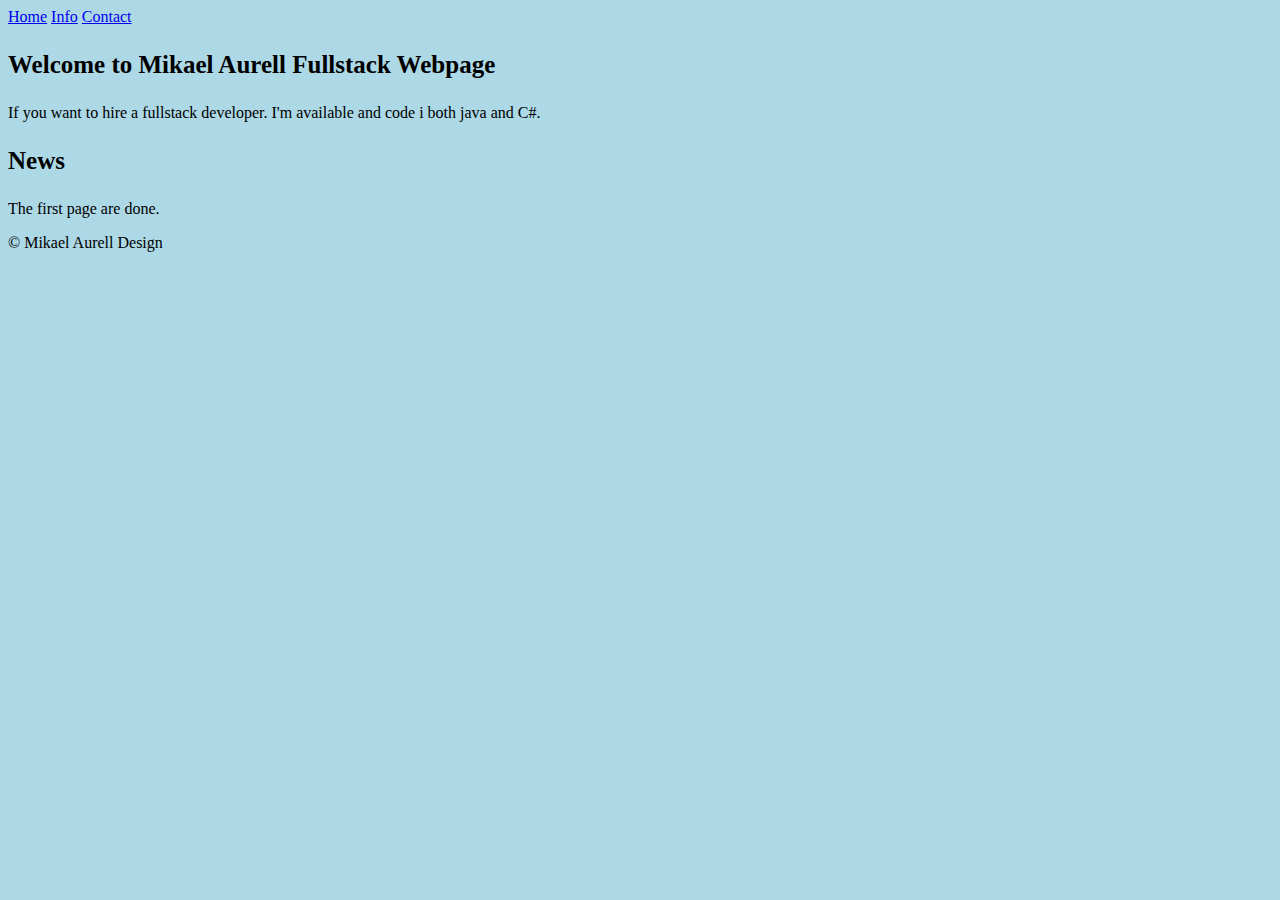
==== index.html @ 87670af6 "Initial commit" ====
<!DOCTYPE html>
<html lang="en">
<head>
    <meta charset="UTF-8">
    <title>MA Fullstack developer</title>

    <link rel="stylesheet" href="myApp-style.css"

</head>
<header></header>
<body>
<nav>
    <a href="#">Home</a>
    <a href="#">Info</a>
    <a href="#">Contact</a>
</nav>
<div>
    <h3>Welcome to Mikael Aurell Fullstack Webpage</h3>
    <p>If you want to hire a fullstack developer. I'm available and code i both java and C#. </p>

</div>
<side>
    <h3>News</h3>
    <p>The first page are done.</p>


</side>

<footer>&copy; Mikael Aurell Design</footer>

</body>
</html>
---- myApp-style.css ----
body {
    background-color: lightblue;
}
h3 {
    font-size: 25px;
}
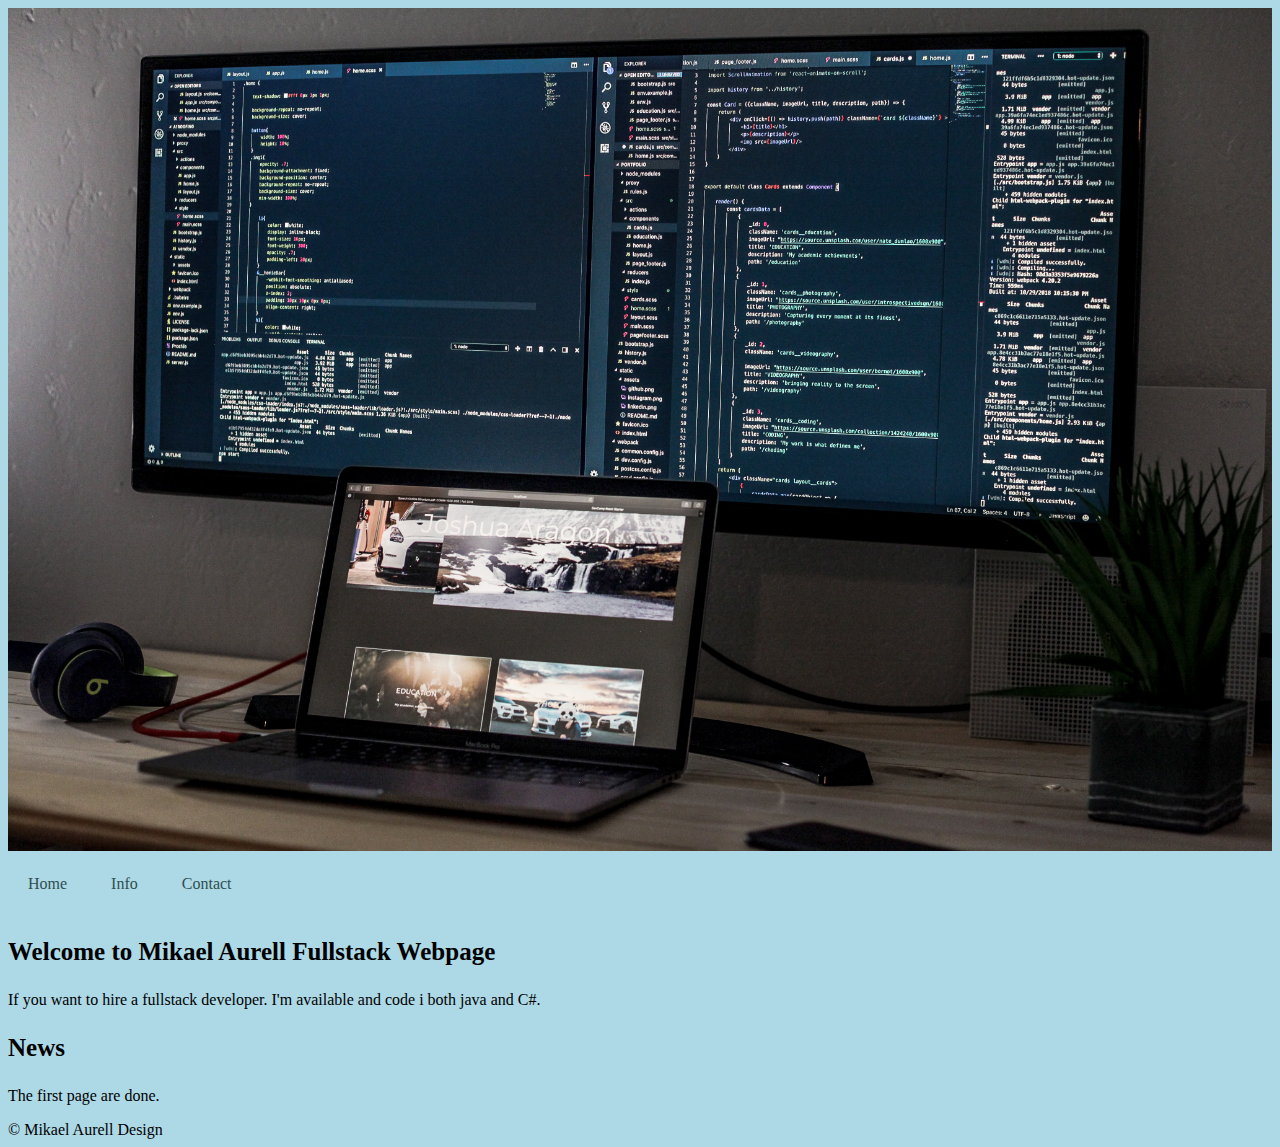
==== commit 3828e768: "update css and frontpicure" ====
--- a/index.html
+++ b/index.html
@@ -9,6 +9,8 @@
 </head>
 <header></header>
 <body>
+
+<img src="computer.jpg" height="20%" width="100%"/>
 <nav>
     <a href="#">Home</a>
     <a href="#">Info</a>
--- a/myApp-style.css
+++ b/myApp-style.css
@@ -6,4 +6,11 @@
     font-size: 25px;
 }
 
+nav a {
+    color: darkslategray;
+    text-decoration: none;
+    padding: 20px;
+    display: inline-block;
+}
 
+
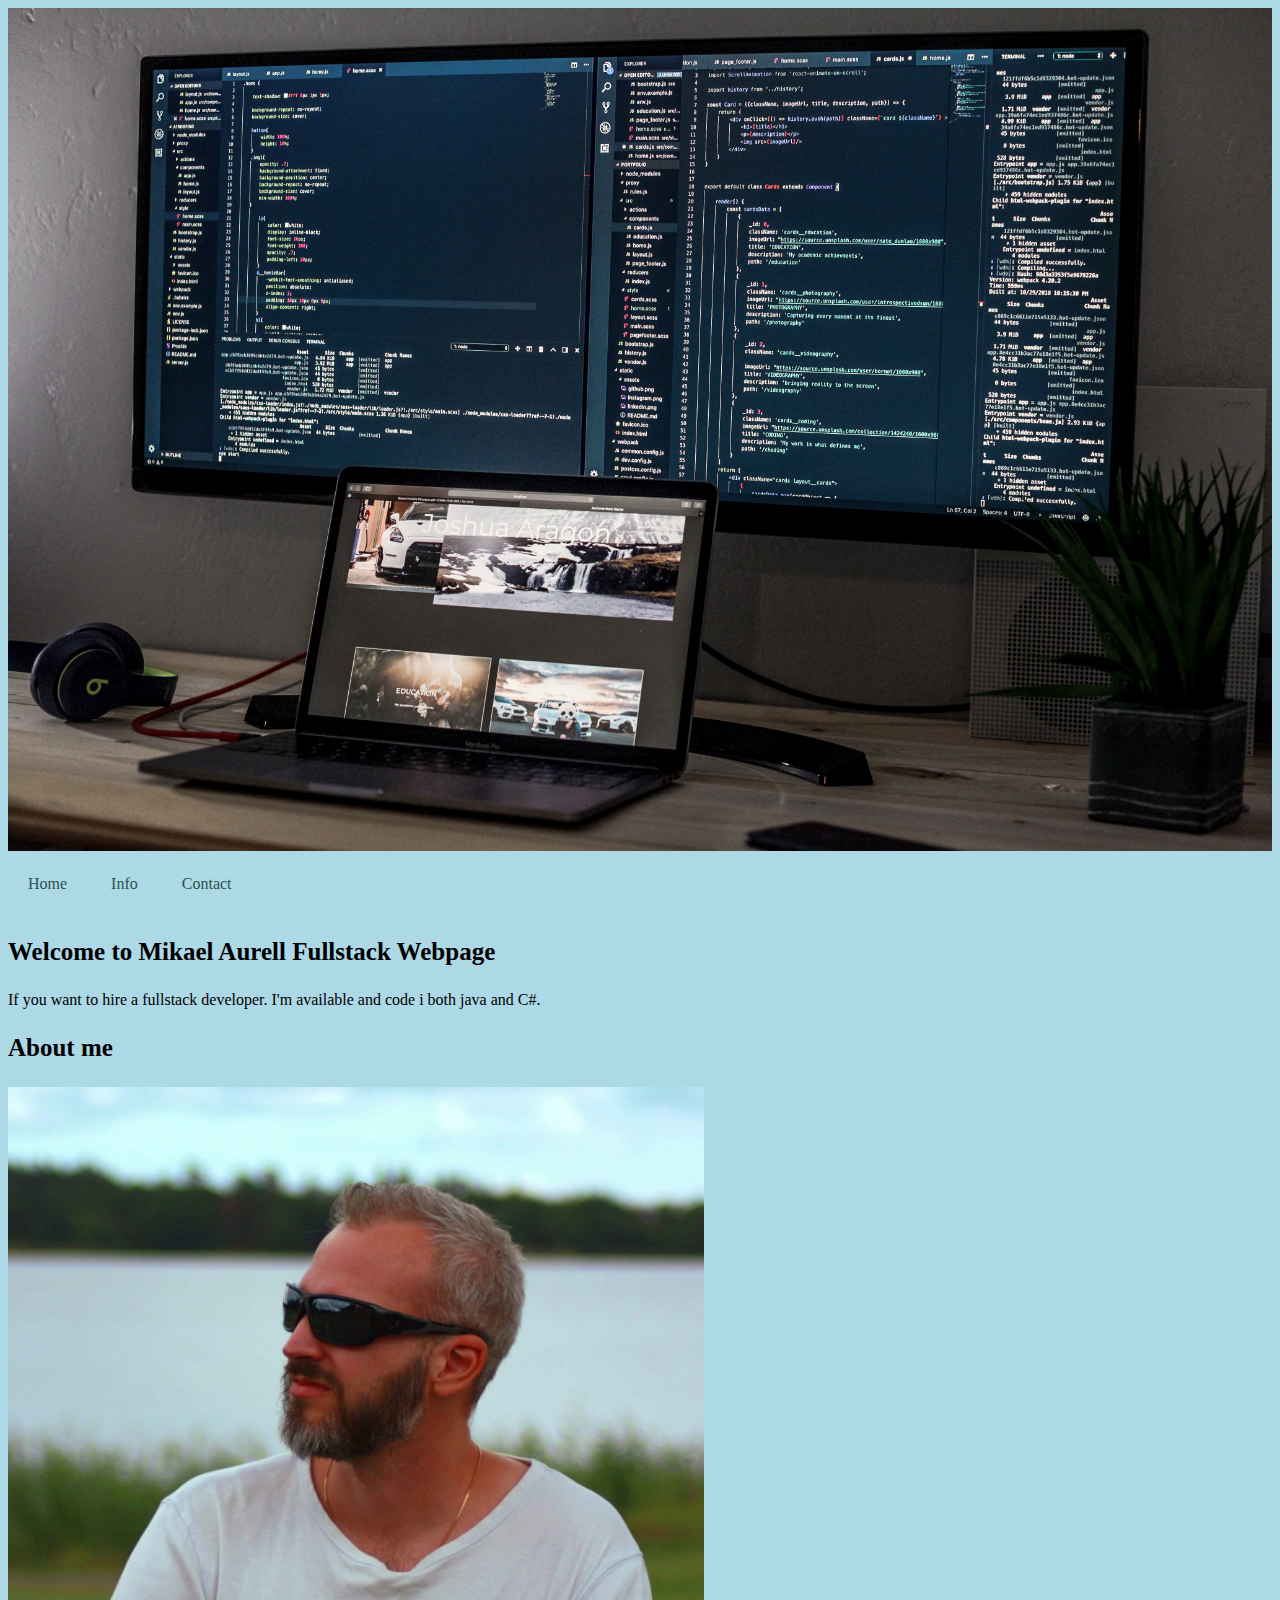
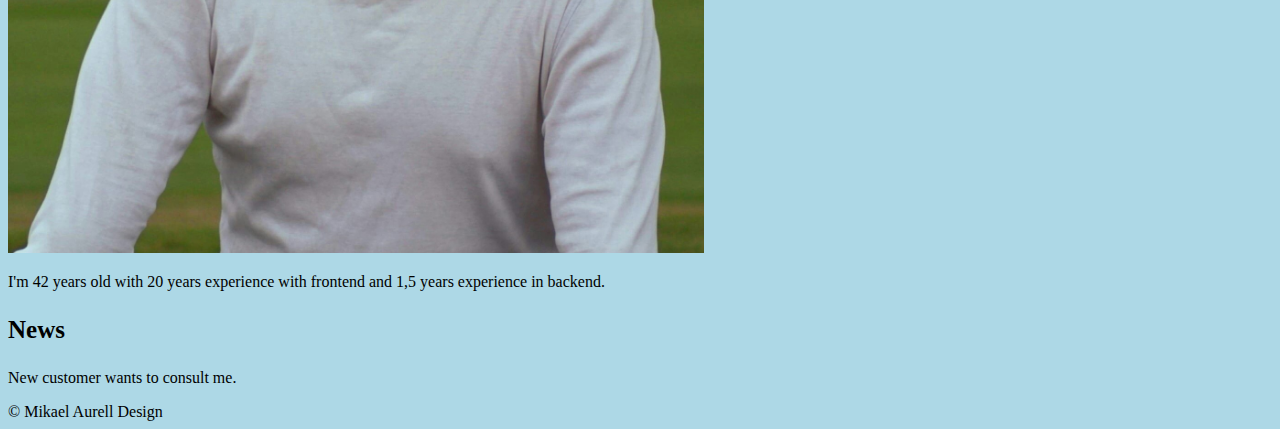
==== commit 102d9bdf: "update number 2" ====
--- a/index.html
+++ b/index.html
@@ -17,13 +17,18 @@
     <a href="#">Contact</a>
 </nav>
 <div>
+
     <h3>Welcome to Mikael Aurell Fullstack Webpage</h3>
     <p>If you want to hire a fullstack developer. I'm available and code i both java and C#. </p>
-
+    <h3>About me</h3>
+    <img src="mig.png" height="766" width="696"/>
+    <p>
+        I'm 42 years old with 20 years experience with frontend and 1,5 years experience in backend.
+    </p>
 </div>
 <side>
     <h3>News</h3>
-    <p>The first page are done.</p>
+    <p>New customer wants to consult me.</p>
 
 
 </side>
